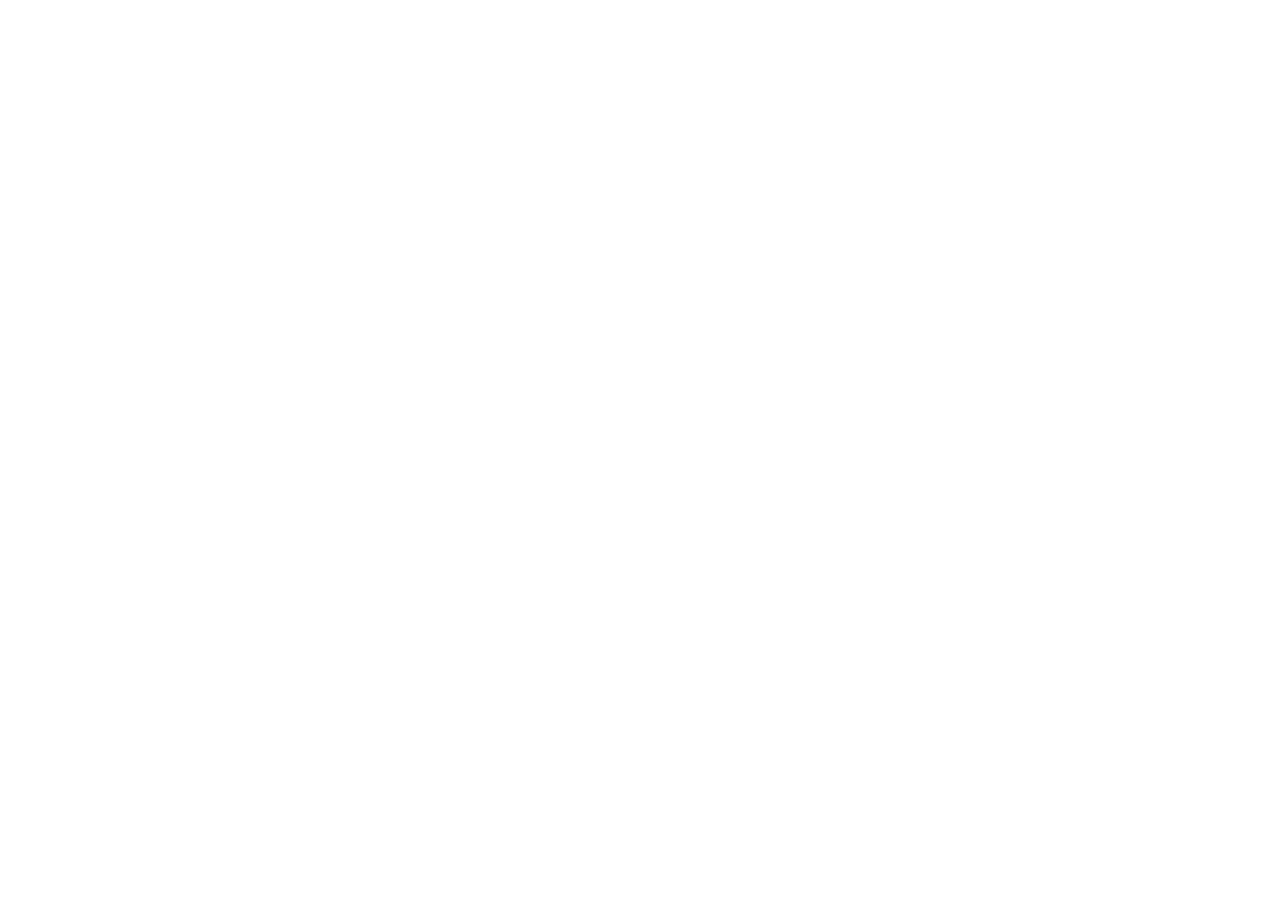
==== HiddenSearchWidget/index.html @ 3c46626a "[Ramya] Add . Added html boiler plate" ====
<!DOCTYPE html>
<html lang="en">
<head>
    <meta charset="UTF-8">
    <meta http-equiv="X-UA-Compatible" content="IE=edge">
    <meta name="viewport" content="width=device-width, initial-scale=1.0">
    <title>Document</title>
    <link rel="stylesheet" href="style.css">
    <script src="script.js"></script>
</head>
<body>
    
</body>
</html>
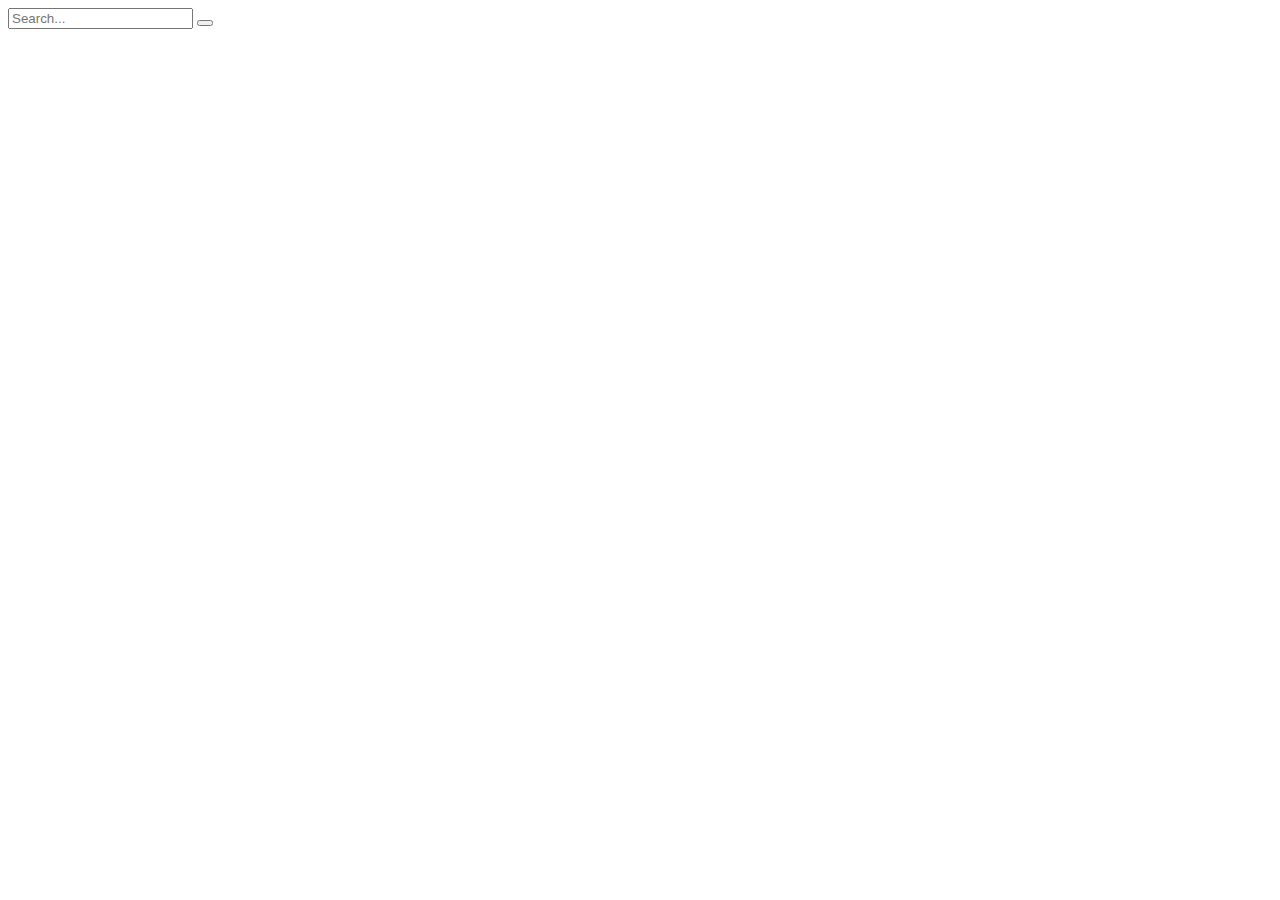
==== commit 57c43808: "[Ramya] Add . Added html code" ====
--- a/HiddenSearchWidget/index.html
+++ b/HiddenSearchWidget/index.html
@@ -1,14 +1,19 @@
 <!DOCTYPE html>
 <html lang="en">
-<head>
-    <meta charset="UTF-8">
-    <meta http-equiv="X-UA-Compatible" content="IE=edge">
-    <meta name="viewport" content="width=device-width, initial-scale=1.0">
-    <title>Document</title>
-    <link rel="stylesheet" href="style.css">
+  <head>
+    <meta charset="UTF-8" />
+    <meta name="viewport" content="width=device-width, initial-scale=1.0" />
+    <link rel="stylesheet" href="https://cdnjs.cloudflare.com/ajax/libs/font-awesome/5.14.0/css/all.min.css" integrity="sha512-1PKOgIY59xJ8Co8+NE6FZ+LOAZKjy+KY8iq0G4B3CyeY6wYHN3yt9PW0XpSriVlkMXe40PTKnXrLnZ9+fkDaog==" crossorigin="anonymous" />
+    <link rel="stylesheet" href="style.css" />
+    <title>Hidden Search</title>
+  </head>
+  <body>
+    <div class="search">
+      <input type="text" class="input" placeholder="Search...">
+      <button class="btn">
+        <i class="fas fa-search"></i>
+      </button>
+    </div>
     <script src="script.js"></script>
-</head>
-<body>
-    
-</body>
+  </body>
 </html>